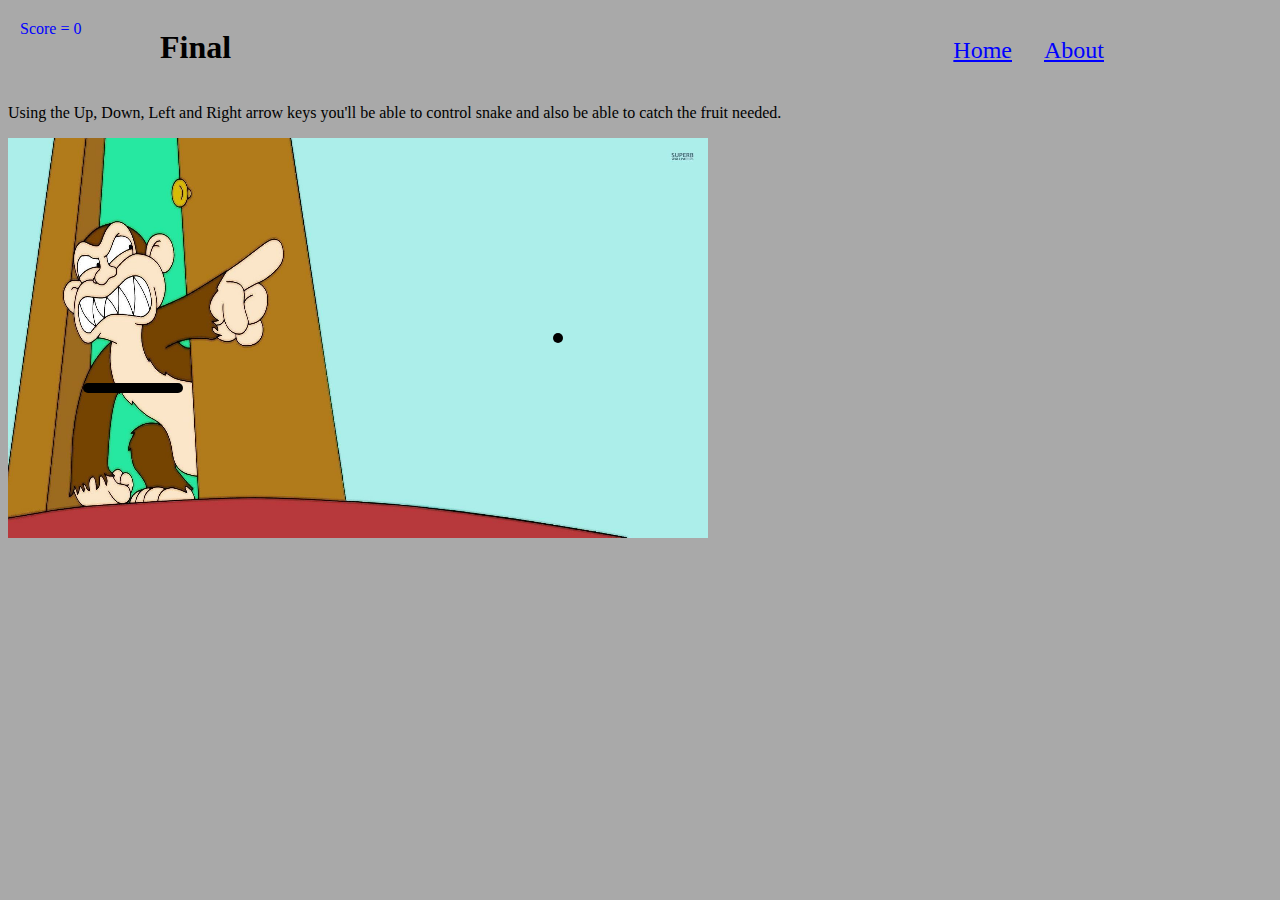
==== final/index.html @ 33736a67 "Changes to the final" ====
<!DOCTYPE html>
<html>
    <head>
        <title>Final</title>
        <meta charset="utf-8">
        <link href="style.css" rel="stylesheet" type="text/css">
    </head>
    
    <body>
        <div id="container">
            <div id="header">
                <h1>Final</h1>
                <ul>
                    <li><a href="../index.html">Home</a></li>
                    <li><a href="../about.html">About</a></li>
                </ul>
            </div>
        </div>

        <script src="p5.min.js"></script>
        <script src="sketch.js"></script>
        <script src="p5.sound.js"></script>
        <p>Using the Up, Down, Left and Right arrow keys you'll be able to control snake and also be able to catch the fruit needed.</p>
    </body>

</html>
---- final/style.css ----
/* our comment goes in here */

/* generic selector */

body {
    background-color: darkgrey;
    color:black;
    font-family: Oswald, Calisto MT;
}

ul {
    margin: 0;
    padding: 0
}

li {
    list-style: none;
}

a {
    color: blue;
    transition: color 200ms ease-in;
}

/*psuedo selector - user interacts */
a:hover {
color: orangered;
}

img {
    width: 100%;
}

/* id and class selector */

#container {
    min-width: 320px;
    max-width: 960px;
    margin: 0 auto;
}

#header {
    display: flex;
    justify-content: space-between;
    align-items: baseline;
}

/* nested selector */

#header ul {
display: flex;
}

#header li {
    margin: 1em;
}

#header a{
    font-size: 1.5em;
}

#portfolio {
    display: grid;
    grid-template-columns: 1fr 1fr 1fr;
    grid-gap: 1em;
}

.project {
    border: 2px solid gray;
    padding: 1em;
    background-color: transparent;
    transition: background-color 200ms;
}

.project:hover {
    background-color: honeydew;
}

.project a{
    font-size: 1.25em;
}

/* about */
#portrait {
    width: 150px;
    float: right;
}

#about p {
    font-size: 2em;
}
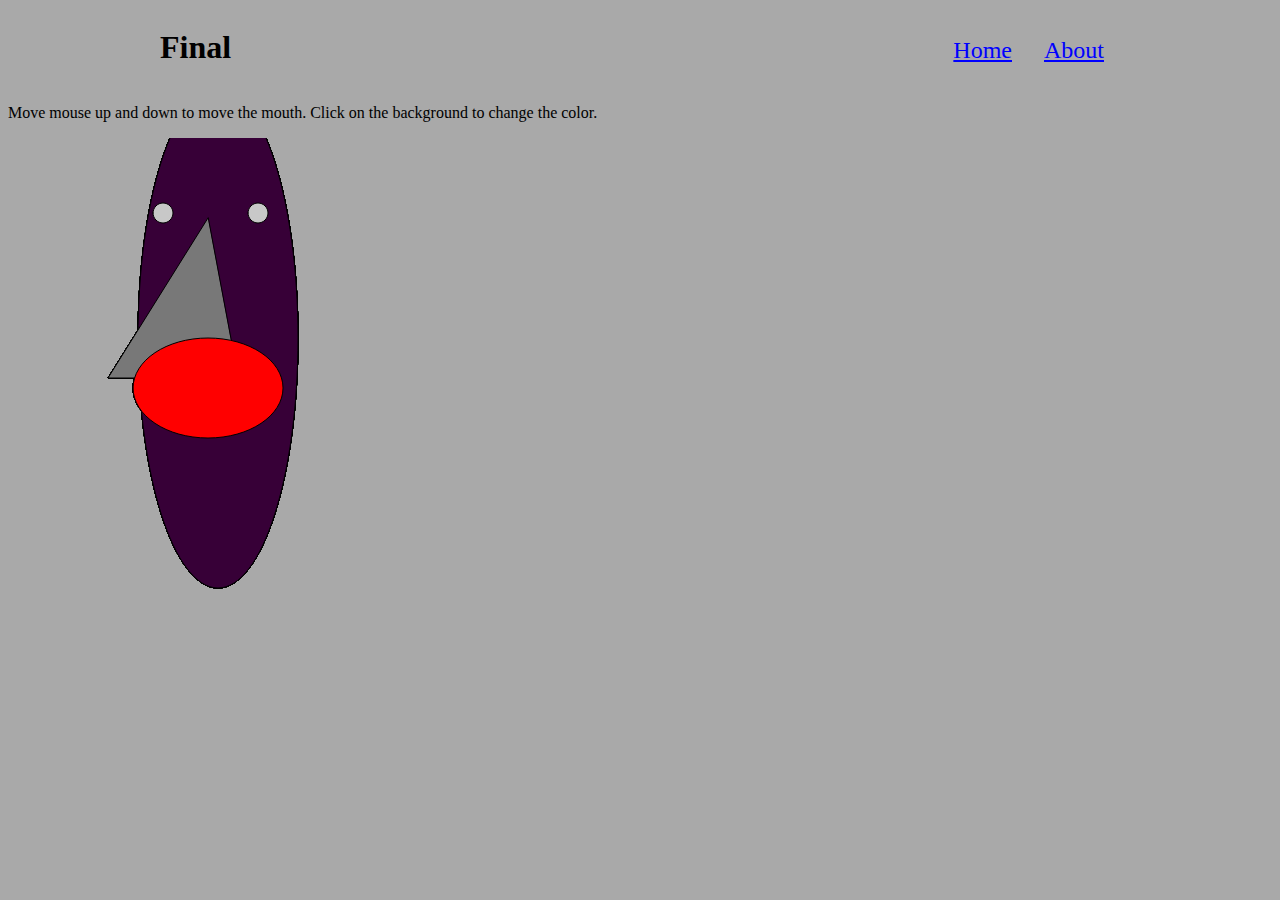
==== commit 77155b59: "FInal changes" ====
--- a/final/index.html
+++ b/final/index.html
@@ -20,7 +20,7 @@
         <script src="p5.min.js"></script>
         <script src="sketch.js"></script>
         <script src="p5.sound.js"></script>
-        <p>Using the Up, Down, Left and Right arrow keys you'll be able to control snake and also be able to catch the fruit needed.</p>
+        <p>Move mouse up and down to move the mouth. Click on the background to change the color.</p>
     </body>
 
 </html>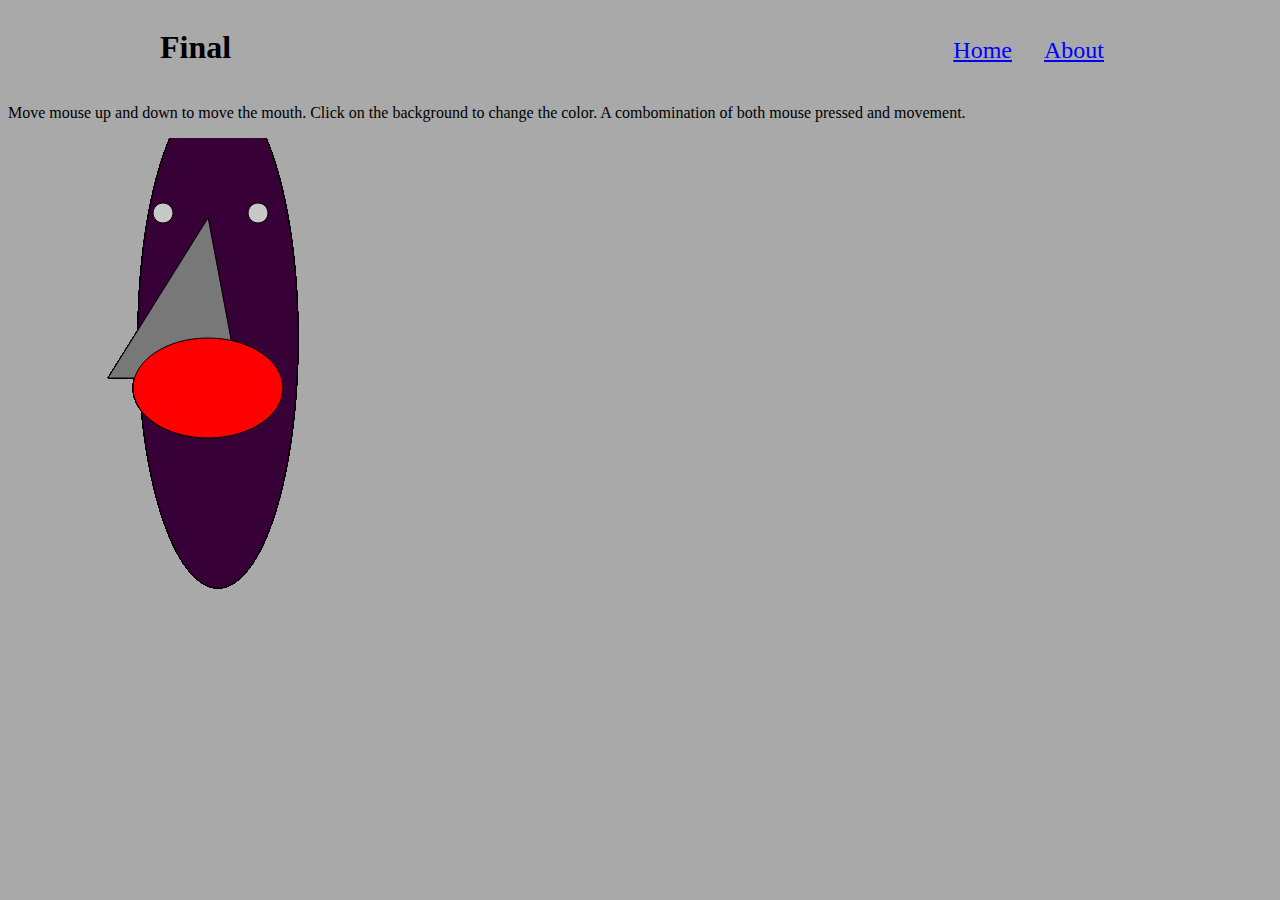
==== commit 6a65802b: "changes to final" ====
--- a/final/index.html
+++ b/final/index.html
@@ -20,7 +20,7 @@
         <script src="p5.min.js"></script>
         <script src="sketch.js"></script>
         <script src="p5.sound.js"></script>
-        <p>Move mouse up and down to move the mouth. Click on the background to change the color.</p>
+        <p>Move mouse up and down to move the mouth. Click on the background to change the color. A combomination of both mouse pressed and movement. </p>
     </body>
 
 </html>